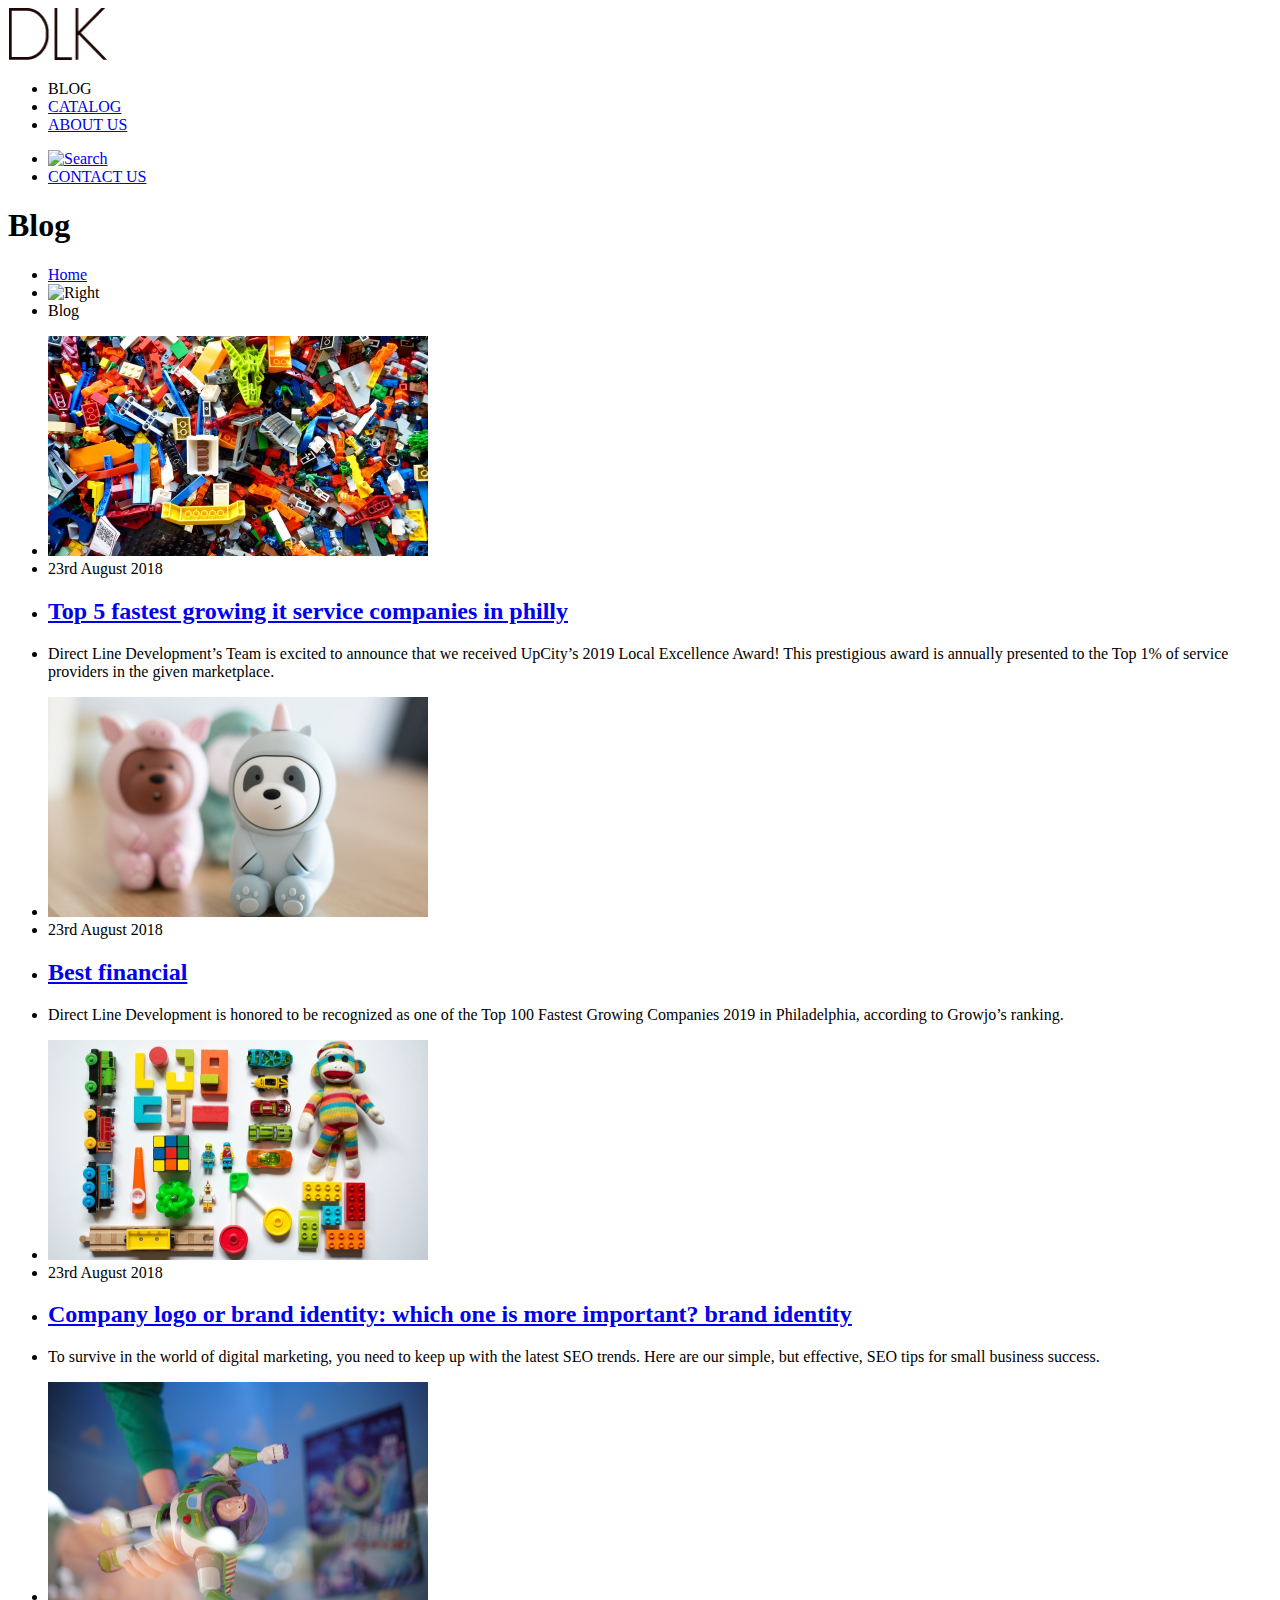
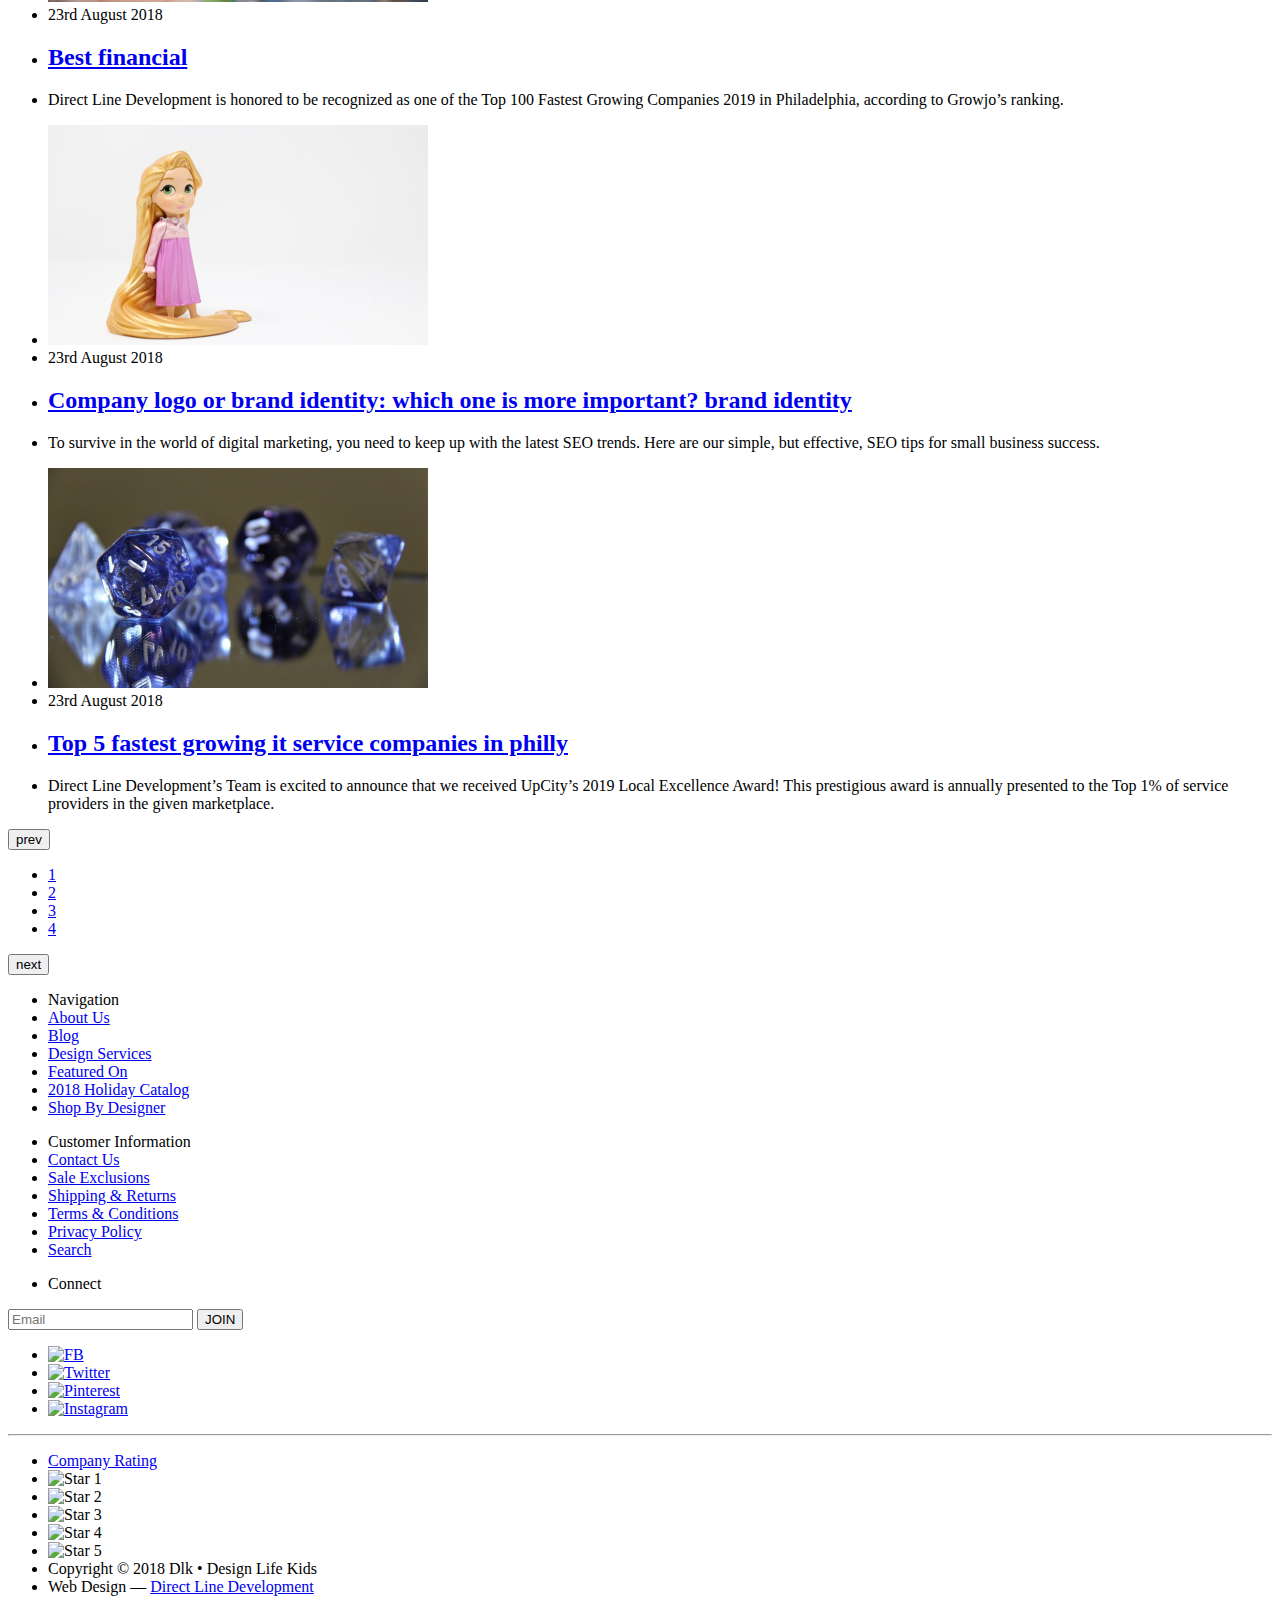
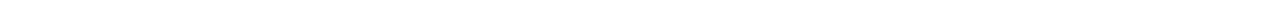
==== blog.html @ 8d797d9b "Разметила модальное окно + 4 страницы" ====
<!DOCTYPE html>
<html lang="en">
<head>
    <meta charset="UTF-8">
    <meta http-equiv="X-UA-Compatible" content="IE=edge">
    <meta name="viewport" content="width=device-width, initial-scale=1.0">
    <title>Blog</title>
</head>
<body>
    <header>
        <a href="/index.html"><img src="./img/icon/logo.png" alt="Logo" width="100" height="52"></a> 
        <nav>
            <ul>
                <li>
                    BLOG
                </li>
                <li>
                    <a href="/catalog.html">CATALOG</a>
                </li>
                <li>
                    <a href="/about-us.html">ABOUT US</a>
                </li>
            </ul> 
            <ul>
                <li>
                    <a href="#"><img src="./img/icon/search.svg" alt="Search" width="17" height="18"></a>
                </li>
                <li>
                    <a href="/contact.html">CONTACT US</a>
                </li>
            </ul> 
        </nav>
    </header>
    <main>
        <section>
            <h1>Blog</h1>
            <ul>
                <li><a href="/">Home</a></li>
                <li><img src="./img/icon/right.svg" alt="Right" width="8" height="12"></li>
                <li>Blog</li>
            </ul>
            <ul>
                <li>
                    <img src="./img/article6.jpg" alt="Lego children's details" width="380" height="220">
                </li>
                <li>23rd August 2018</li>
                <li>
                    <a href="#"><h2>Top 5 fastest growing it service companies in philly</h2></a>
                </li>
                <li>
                    <p>Direct Line Development’s Team is excited to announce that we received UpCity’s 2019 Local Excellence Award! This prestigious award is annually presented to the Top 1% of service providers in the given marketplace.</p>
                </li>
            </ul>
            <ul>
                <li>
                    <img src="./img/article5.jpg" alt="Stuffed Toys" width="380" height="220">
                 </li>
                <li>
                    23rd August 2018
                </li>
                <li>
                    <a href="#"><h2>Best financial</h2></a>
                 </li>
                 <li>
                     <p>Direct Line Development is honored to be recognized as one of the Top 100 Fastest Growing Companies 2019 in Philadelphia, according to Growjo’s ranking.</p>
                 </li>
            </ul>
             <ul>
                 <li>
                     <img src="./img/article4.jpg" alt="Educational toys" width="380" height="220">
                 </li>
                 <li>
                     23rd August 2018
                 </li>
                 <li>
                     <a href="#"><h2>Company logo or brand identity: which one is more important? brand identity</h2></a>
                   </li>
                 <li>
                       <p>To survive in the world of digital marketing, you need to keep up with the latest SEO trends. Here are our simple, but effective, SEO tips for small business success.</p>
                </li>
             </ul>
            <ul>
                 <li>
                     <img src="./img/article3.jpg" alt="Buzz Lightyear" width="380" height="220">
                  </li>
                  <li>
                    23rd August 2018
                  </li>
                 <li>
                     <a href="#"><h2>Best financial</h2></a>
                 </li>
                  <li>
                      <p>Direct Line Development is honored to be recognized as one of the Top 100 Fastest Growing Companies 2019 in Philadelphia, according to Growjo’s ranking.</p>
                 </li>
             </ul>
            <ul>
                <li>
                     <img src="./img/article2.jpg" alt="Rapunzel" width="380" height="220">
                 </li>
                  <li>
                     23rd August 2018
                 </li>
                 <li>
                     <a href="#"><h2>Company logo or brand identity: which one is more important? brand identity</h2></a>
                  </li>
                 <li>
                     <p>To survive in the world of digital marketing, you need to keep up with the latest SEO trends. Here are our simple, but effective, SEO tips for small business success.</p>
                 </li>
             </ul>
             <ul>
                  <li>
                     <img src="./img/article1.jpg" alt="Dice" width="380" height="220">
                  </li>
                  <li>
                      23rd August 2018
                  </li>
                  <li>
                     <a href="#"><h2>Top 5 fastest growing it service companies in philly</h2></a>
                  </li>
                  <li>
                     <p>Direct Line Development’s Team is excited to announce that we received UpCity’s 2019 Local Excellence Award! This prestigious award is annually presented to the Top 1% of service providers in the given marketplace.</p>
                 </li>
             </ul>
             <button type="button">prev</button>
             <ul>
                 <li><a href="#">1</a></li>
                 <li><a href="#">2</a></li>
                 <li><a href="#">3</a></li>
                 <li><a href="#">4</a></li>
             </ul> 
             <button type="button">next</button>  
        </section>
    </main>
    <footer>
        <nav>
            <ul>
                <li>Navigation</li>
                <li><a href="/about-us.html">About Us</a></li>
                <li><a href="/blog.html">Blog</a></li>
                <li><a href="#">Design Services</a></li>
                <li><a href="#">Featured On</a></li>
                <li><a href="#">2018 Holiday Catalog</a></li>
                <li><a href="#">Shop By Designer</a></li>
            </ul>
            <ul>
                <li>Customer Information</li>              
                <li><a href="/contact.html">Contact Us</a></li>
                <li><a href="#">Sale Exclusions</a></li>
                <li><a href="#">Shipping & Returns</a></li>
                <li><a href="#">Terms & Conditions</a></li>
                <li><a href="#">Privacy Policy</a></li>
                <li><a href="#">Search</a></li>
            </ul>
        </nav>
        <ul>
            <li><p>Connect</p></li>            
        </ul>   
        <input type="text" name="text" placeholder="Email">  
        <button type="submit">JOIN</button>   
        <ul>
            <li><a href="https://www.facebook.com/"><img src="./img/icon/facebook.svg" alt="FB" width="30" height="30"></a></li>
            <li><a href="https://twimg.com/"><img src="./img/icon/twitter.svg" alt="Twitter" width="30" height="30"></a></li>
            <li><a href="https://pinterest.com/"><img src="./img/icon/pinterest.svg" alt="Pinterest" width="30" height="30"></a></li>
            <li><a href="http://instagram.com/"><img src="./img/icon/instagram.svg" alt="Instagram" width="30" height="30"></a></li>
        </ul>
        <hr>
        <ul>
            <li><a href="#">Company Rating</a></li>
            <li><img src="./img/icon/Star.svg" alt="Star 1" width="17" height="16"></li><!--попробовала подгрузить во всех форматах, не отражается на странице-->
            <li><img src="" alt="Star 2"></li>
            <li><img src="" alt="Star 3"></li>
            <li><img src="" alt="Star 4"></li>
            <li><img src="" alt="Star 5"></li>
        <!--<fieldset class="rating">
            <legend class="rating_caption">Company Rating</legend>
         <div class="rating_group">
            <input class="rating_star" type="radio" name="rating" value="1" aria-label="1" checked> 
            <input class="rating_star" type="radio" name="rating" value="2" aria-label="2">
            <input class="rating_star" type="radio" name="rating" value="3" aria-label="3">
            <input class="rating_star" type="radio" name="rating" value="4" aria-label="4">
            <input class="rating_star" type="radio" name="rating" value="5" aria-label="5">
        </div>
        </fieldset> запуталась в стилях, пока так разметила-->
            <li>Copyright © 2018 Dlk • Design Life Kids</li>
            <li>Web Design — <a href="https://directlinedev.com/">Direct Line Development</a></li>
        </ul>
    </footer>    
</body>
</html>
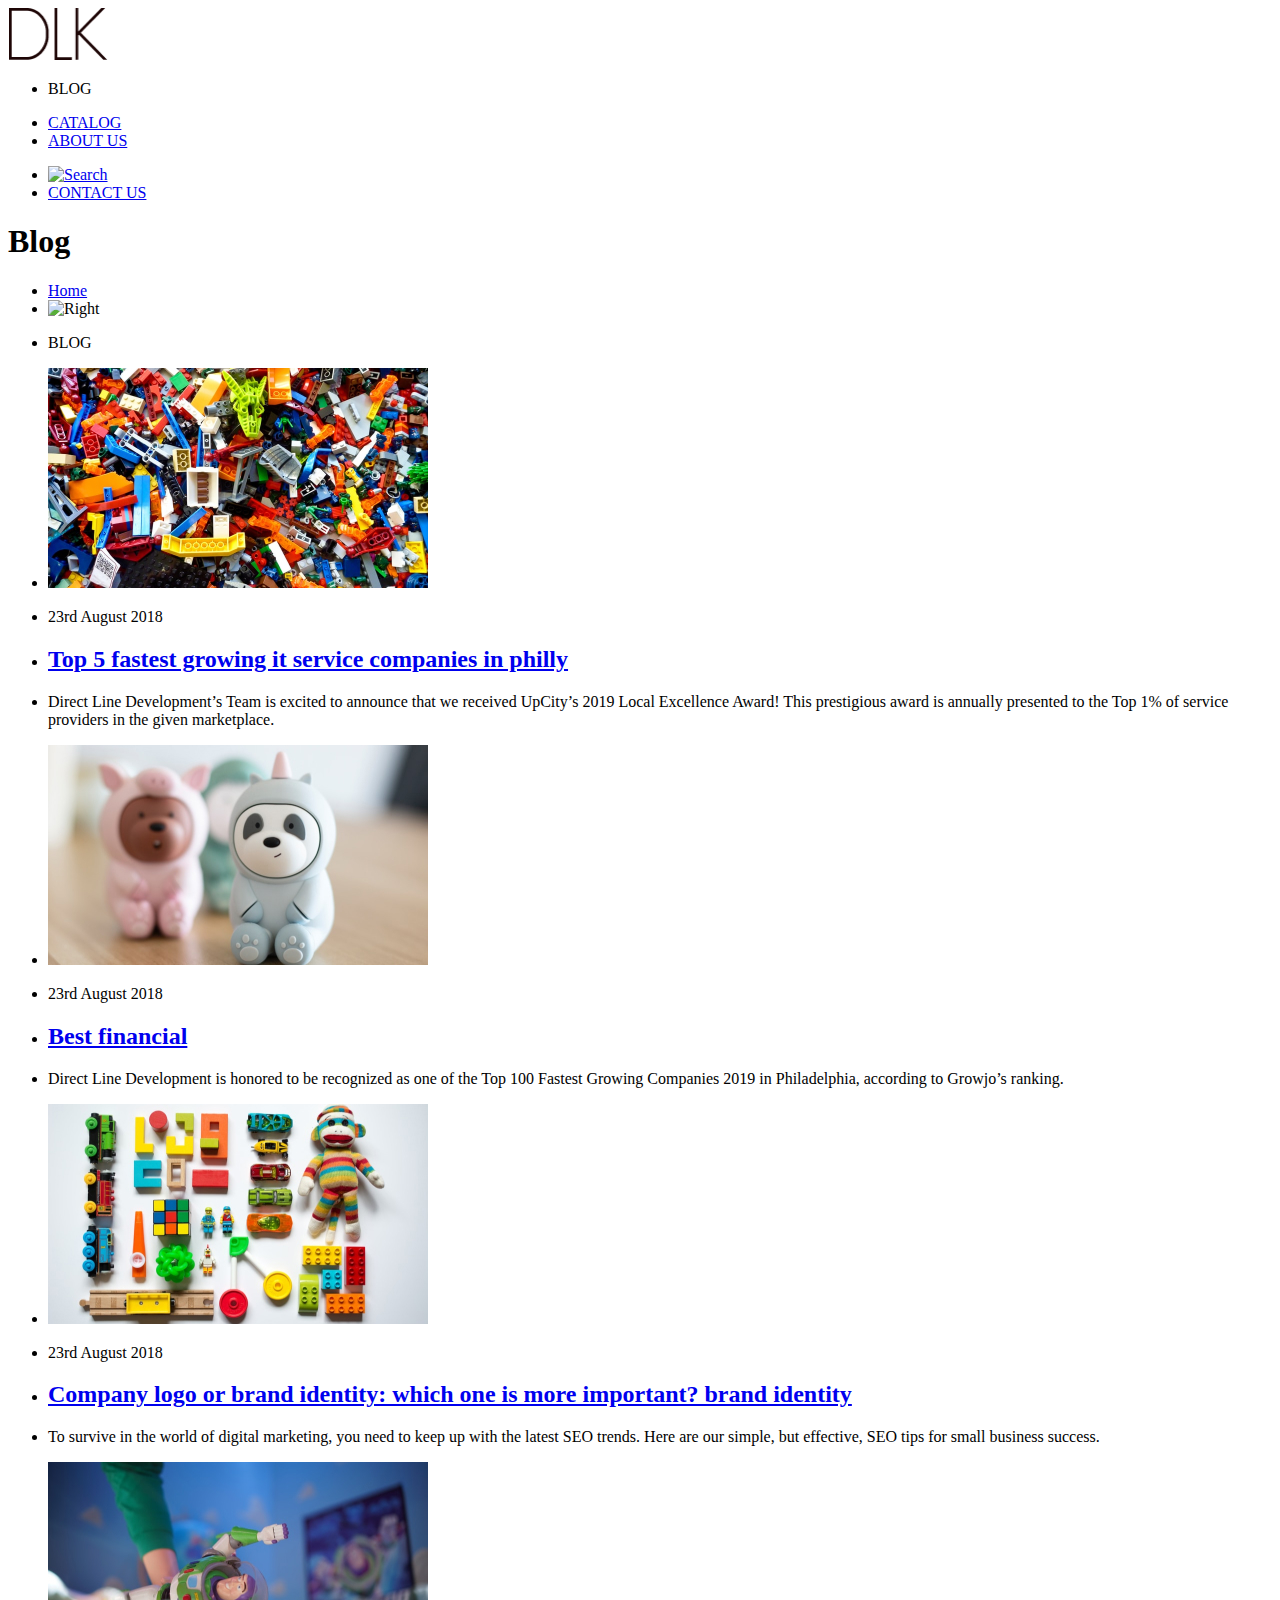
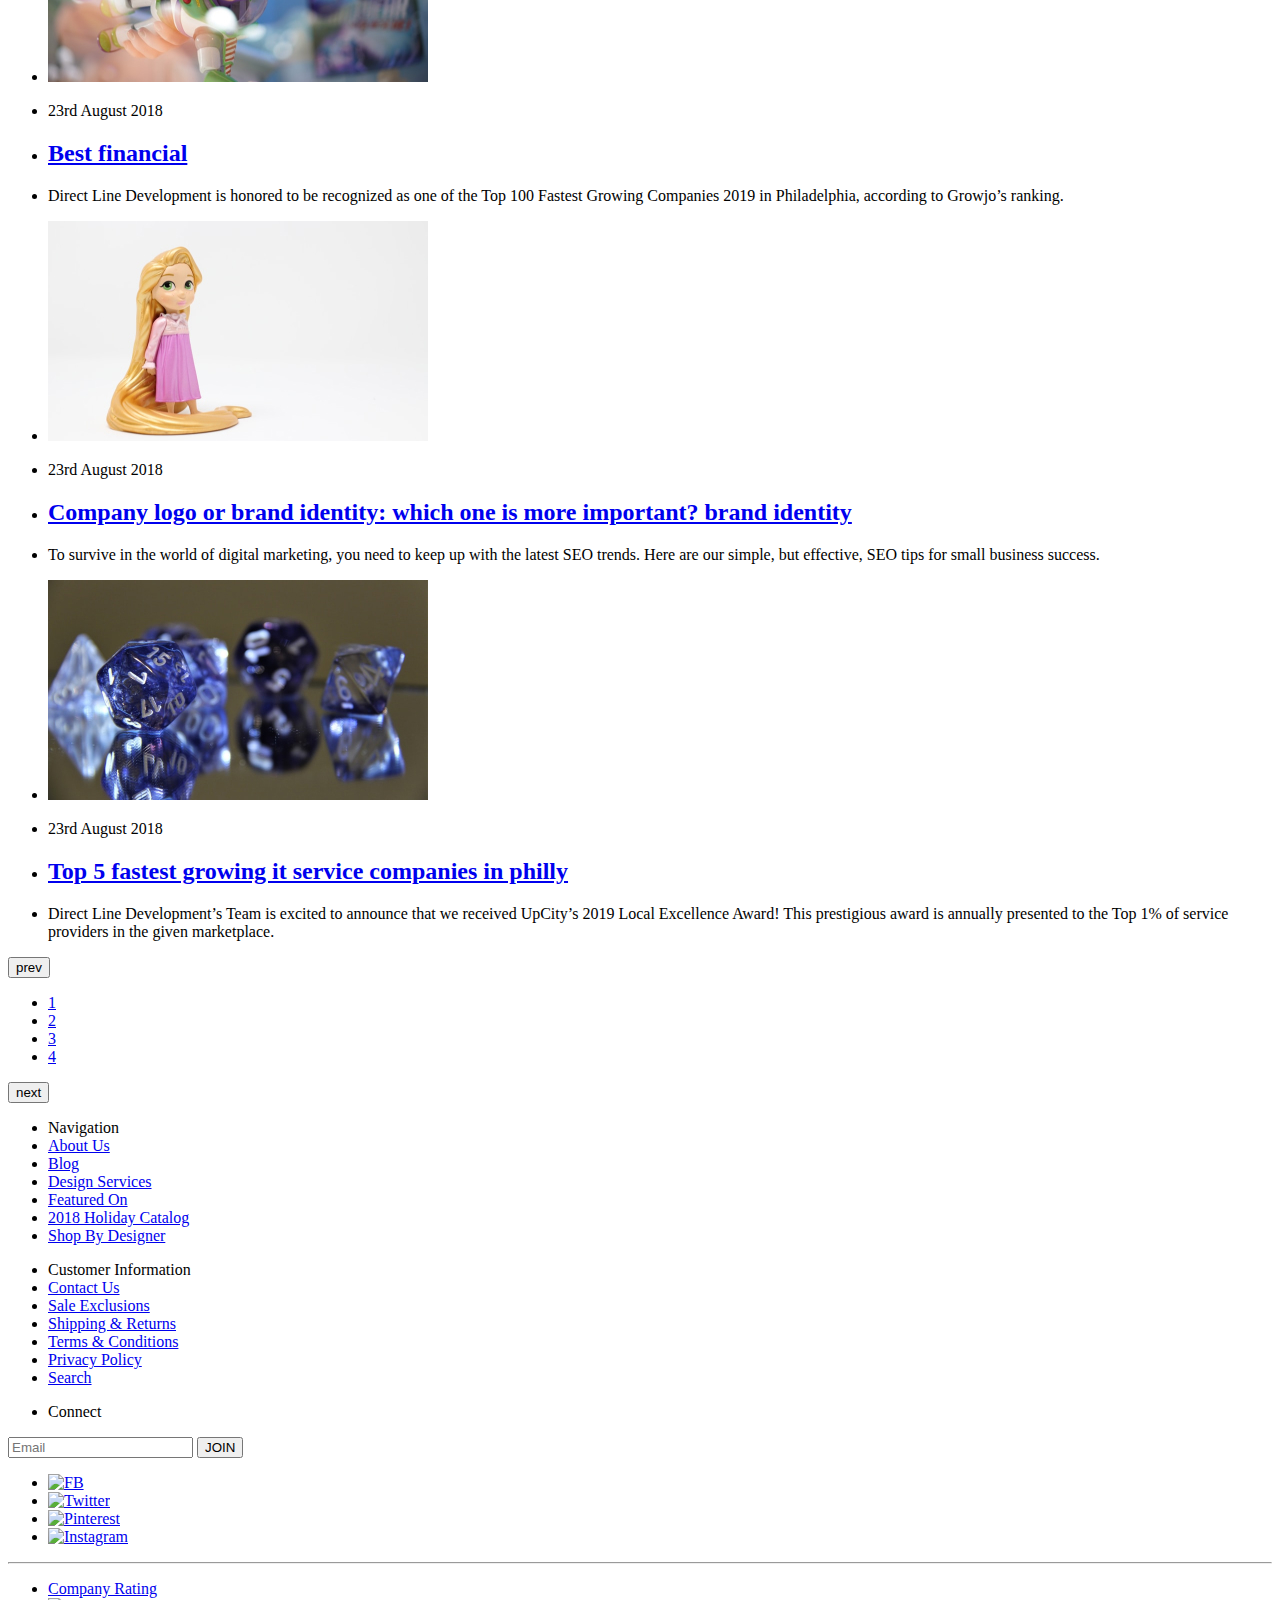
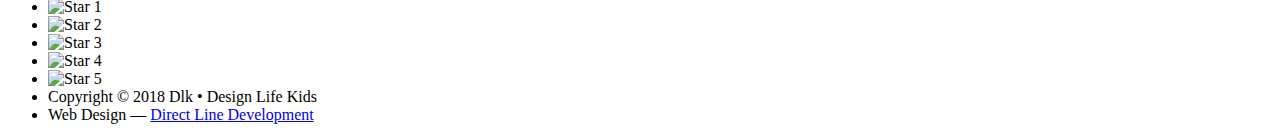
==== commit bdbb221b: "стили в тупике" ====
--- a/blog.html
+++ b/blog.html
@@ -12,7 +12,7 @@
         <nav>
             <ul>
                 <li>
-                    BLOG
+                    <p>BLOG</p>
                 </li>
                 <li>
                     <a href="/catalog.html">CATALOG</a>
@@ -37,13 +37,13 @@
             <ul>
                 <li><a href="/">Home</a></li>
                 <li><img src="./img/icon/right.svg" alt="Right" width="8" height="12"></li>
-                <li>Blog</li>
+                <li><p>BLOG</p></li>
             </ul>
             <ul>
                 <li>
                     <img src="./img/article6.jpg" alt="Lego children's details" width="380" height="220">
                 </li>
-                <li>23rd August 2018</li>
+                <li><p>23rd August 2018</p></li>
                 <li>
                     <a href="#"><h2>Top 5 fastest growing it service companies in philly</h2></a>
                 </li>
@@ -56,7 +56,7 @@
                     <img src="./img/article5.jpg" alt="Stuffed Toys" width="380" height="220">
                  </li>
                 <li>
-                    23rd August 2018
+                    <p>23rd August 2018</p>
                 </li>
                 <li>
                     <a href="#"><h2>Best financial</h2></a>
@@ -70,7 +70,7 @@
                      <img src="./img/article4.jpg" alt="Educational toys" width="380" height="220">
                  </li>
                  <li>
-                     23rd August 2018
+                     <p>23rd August 2018</p>
                  </li>
                  <li>
                      <a href="#"><h2>Company logo or brand identity: which one is more important? brand identity</h2></a>
@@ -84,7 +84,7 @@
                      <img src="./img/article3.jpg" alt="Buzz Lightyear" width="380" height="220">
                   </li>
                   <li>
-                    23rd August 2018
+                    <p>23rd August 2018</p>
                   </li>
                  <li>
                      <a href="#"><h2>Best financial</h2></a>
@@ -98,7 +98,7 @@
                      <img src="./img/article2.jpg" alt="Rapunzel" width="380" height="220">
                  </li>
                   <li>
-                     23rd August 2018
+                     <p>23rd August 2018</p>
                  </li>
                  <li>
                      <a href="#"><h2>Company logo or brand identity: which one is more important? brand identity</h2></a>
@@ -112,7 +112,7 @@
                      <img src="./img/article1.jpg" alt="Dice" width="380" height="220">
                   </li>
                   <li>
-                      23rd August 2018
+                      <p>23rd August 2018</p>
                   </li>
                   <li>
                      <a href="#"><h2>Top 5 fastest growing it service companies in philly</h2></a>
